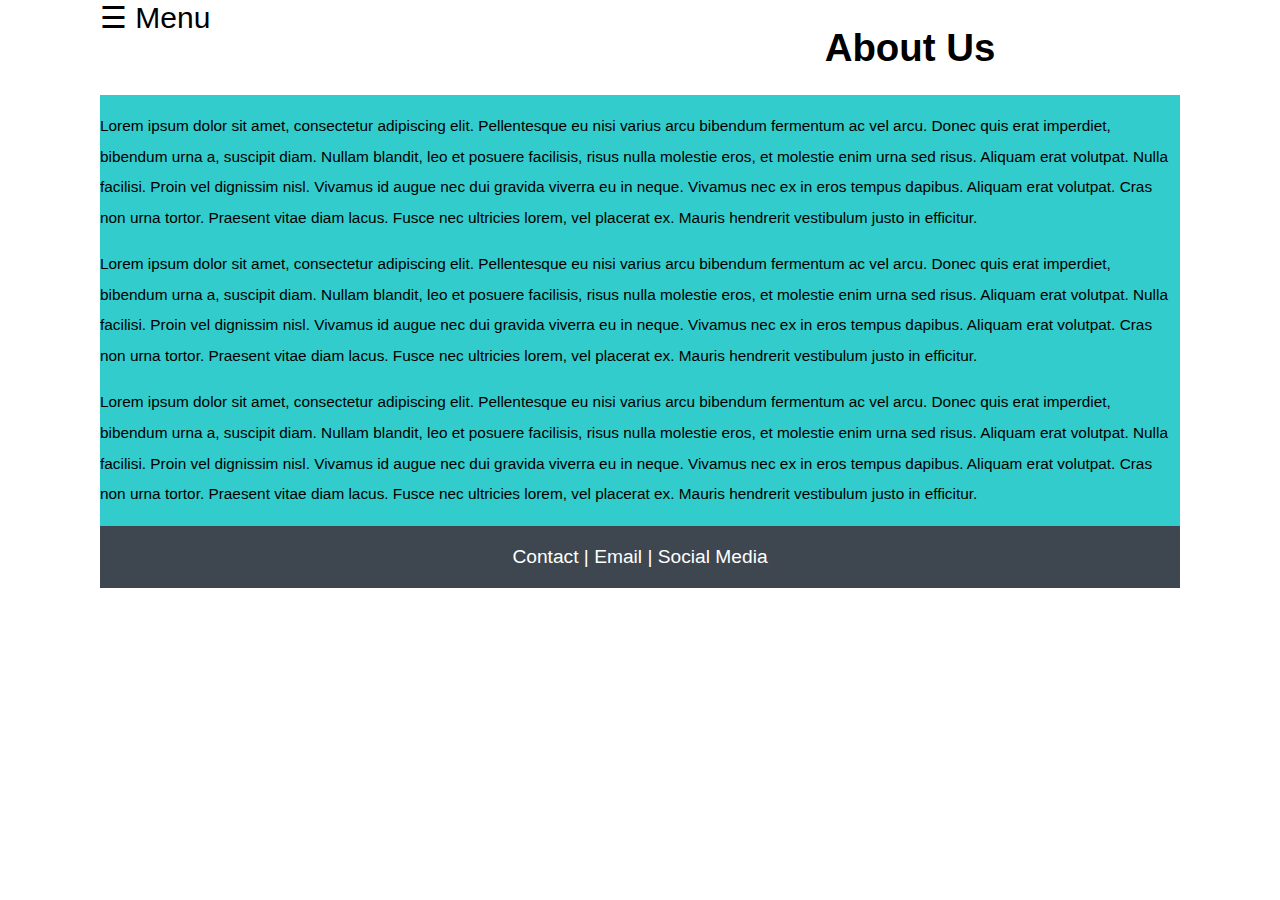
==== about.html @ 9f0ff64b "Smokin' Barrel Brewery Official Website" ====
<!doctype html>
<html lang="en">
  <head>
  <meta charset="utf-8">
  <meta http-equiv="X-UA-Compatible" content="IE=edge">
  <meta name="viewport" content="width=device-width, initial-scale=1">
  <title>Smokin' Barrel Brewery</title>
    <link rel="stylesheet" href="lib/css/style.css">
    <link href="https://fonts.googleapis.com/icon?family=Material+Icons" rel="stylesheet">
    <link rel="stylesheet" href="https://use.fontawesome.com/releases/v5.3.1/css/all.css" integrity="sha384-mzrmE5qonljUremFsqc01SB46JvROS7bZs3IO2EmfFsd15uHvIt+Y8vEf7N7fWAU" crossorigin="anonymous">
    <script src="lib/js/script.js"></script>
  </head>

  <body>
    <div class="wrapper">
        <div id="mySidenav" class="sidenav">
            <a href="javascript:void(0)" class="closebtn" onclick="closeNav()">&times;</a>
            <a href="index.html"><i class="fas fa-home"></i> Home</a>
            <a href="beer.html"><i class="fas fa-beer"></i> Beer</a>
            <a href="food.html"><i class="fas fa-utensils"></i> Food</a>
            <a href="event.html"><i class="fas fa-calendar-alt"></i> Events</a>
            <a href="about.html"><i class="fas fa-user-circle"></i> About</a>
      </div>
      <span style="font-size:30px;cursor:pointer" onclick="slideNav()">&#9776; Menu</span>

      <div id="heading">
          <h1>About Us</h1>
        </div>

      <div id="aboutBio">
          <article>
              <section>
                <p>
                    Lorem ipsum dolor sit amet, consectetur adipiscing elit. Pellentesque eu nisi varius arcu bibendum fermentum ac vel arcu. Donec quis erat imperdiet, bibendum urna a, suscipit diam. Nullam blandit, leo et posuere facilisis, risus nulla molestie eros, et molestie enim urna sed risus. Aliquam erat volutpat. Nulla facilisi. Proin vel dignissim nisl. Vivamus id augue nec dui gravida viverra eu in neque. Vivamus nec ex in eros tempus dapibus. Aliquam erat volutpat. Cras non urna tortor. Praesent vitae diam lacus. Fusce nec ultricies lorem, vel placerat ex. Mauris hendrerit vestibulum justo in efficitur.
                </p>
              </section>
              <section>
                  <p>
                      Lorem ipsum dolor sit amet, consectetur adipiscing elit. Pellentesque eu nisi varius arcu bibendum fermentum ac vel arcu. Donec quis erat imperdiet, bibendum urna a, suscipit diam. Nullam blandit, leo et posuere facilisis, risus nulla molestie eros, et molestie enim urna sed risus. Aliquam erat volutpat. Nulla facilisi. Proin vel dignissim nisl. Vivamus id augue nec dui gravida viverra eu in neque. Vivamus nec ex in eros tempus dapibus. Aliquam erat volutpat. Cras non urna tortor. Praesent vitae diam lacus. Fusce nec ultricies lorem, vel placerat ex. Mauris hendrerit vestibulum justo in efficitur.
                  </p>
                </section>
                <section>
                    <p>
                        Lorem ipsum dolor sit amet, consectetur adipiscing elit. Pellentesque eu nisi varius arcu bibendum fermentum ac vel arcu. Donec quis erat imperdiet, bibendum urna a, suscipit diam. Nullam blandit, leo et posuere facilisis, risus nulla molestie eros, et molestie enim urna sed risus. Aliquam erat volutpat. Nulla facilisi. Proin vel dignissim nisl. Vivamus id augue nec dui gravida viverra eu in neque. Vivamus nec ex in eros tempus dapibus. Aliquam erat volutpat. Cras non urna tortor. Praesent vitae diam lacus. Fusce nec ultricies lorem, vel placerat ex. Mauris hendrerit vestibulum justo in efficitur.
                    </p>
                  </section>
            </article> 
      </div>   
      
      <footer class="footDesign">Contact | Email | Social Media</footer>
      
        <script>
          function slideNav() {
            document.getElementById("mySidenav").style.width = "250px";
        }
      
        function closeNav() {
            document.getElementById("mySidenav").style.width = "0";
        }
        </script>
    </div>
</body>
</html>
---- lib/css/style.css ----
body {
    font-family: "Roboto", sans-serif;
    font-size: 120%;
    padding: 0;
    margin: 0;
}

#heading {
    text-align: center;
}

.sidenav {
    height: 100%;
    width: 0;
    position: fixed;
    z-index: 1;
    top: 0;
    left: 0;
    background-color: rgb(95, 95, 95);
    overflow-x: hidden;
    transition: 0.5s;
    padding-top: 60px;
}

.sidenav a {
    padding: 8px 8px 8px 32px;
    text-decoration: none;
    font-size: 25px;
    color: #818181;
    display: block;
    transition: 0.3s;
}

.sidenav a:hover {
    color: #f1f1f1;
}

.sidenav .closebtn {
    position: absolute;
    top: 0;
    right: 25px;
    font-size: 36px;
    margin-left: 50px;
}

@media screen and (max-height: 450px) {
  .sidenav {padding-top: 15px;}
  .sidenav a {font-size: 18px;}
}

.info {
    text-align: center;
}

p {
    font-size: 80%;
    line-height: 200%;
}

.btn {
    font-size: 75%;
    border: solid #f1f1f1 2px;
    border-radius: 5px;
    color: #f1f1f1;
    padding: 10px 10px;
    text-transform: uppercase;
    text-decoration: none;
}

.btn:hover {
    color: red;
    border: solid red 2px;
}

table {
    font-family: arial, sans-serif;
    border-collapse: collapse;
    width: 100%;
}

td {
    text-align: left;
    padding: 8px;
}

tr:nth-child(even) {
    background-color: #dddddd;
}

#landing {
    grid-area: landing;

    padding: 20px;
}
#beer {
    grid-area: beer;
    color: white; 
    background-color: grey;
    padding: 20px;
}
#beerMenu {
    grid-area: beerMenu;
    background-color: grey;
}
#food {
    grid-area: food;
    color: white;  
    background-color: tan;
    padding: 20px;
}
#foodMenu {
    grid-area: foodMenu;
    background-color: tan;
}
#hours {
    grid-area: hours; 
    text-align: center;
    border: 1px solid rgba(0, 0, 0, 0.8);
    padding: 20px;
}
#about {
    grid-area: about; 
    background-color: #33cccc; 
    color: white;
    padding: 20px;
}
#aboutBio {
    grid-area: aboutBio;
    color: black;
    background-color: #33cccc;
}
#contact {
    grid-area: contact;
    color: white; 
    background-color: #666699;
    padding: 20px;
}
.footDesign {
    grid-area: foot;
    text-align: center;
    color: white;
    background-color: #3E474F;
    padding: 20px;
}
.wrapper {
    display: grid;
    grid-template-areas:
        "landing"
        "beer"
        "beerMenu"
        "food"
        "foodMenu"
        "hours"
        "about"
        "aboutBio"
        "contact"
        "foot";
}

@media only screen and (min-width: 400px) {
    .wrapper {
        width: 400px;
        margin-left: auto;
        margin-right: auto;
        grid-template-columns: auto;
        grid-template-areas:
            "landing"
            "beer"
            "beerMenu"
            "food"
            "foodMenu"
            "hours"
            "about"
            "aboutBio"
            "contact"
            "foot foot";
    }
}

@media only screen and (min-width: 1080px) {
    .wrapper {
        width: 1080px;
        margin-left: auto;
        margin-right: auto;
        grid-template-columns: 540px auto;
        grid-template-areas:
            "landing landing"
            "beer food"
            "foodMenu foodMenu"
            "beerMenu beerMenu"
            "hours hours"
            "about contact"
            "aboutBio aboutBio"
            "foot foot";
    }
}
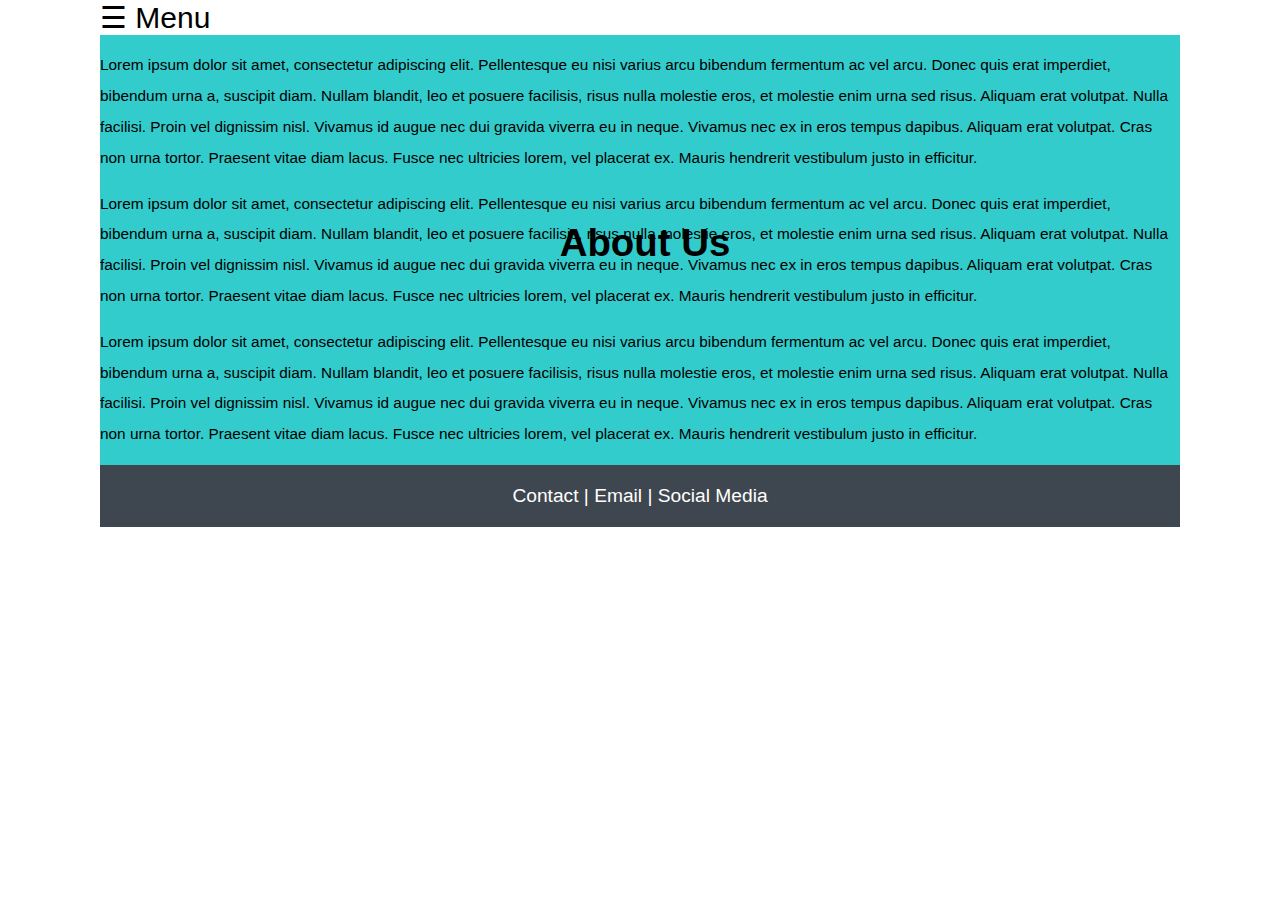
==== commit 6cb589b0: "updated footer class tag in html and css" ====
--- a/about.html
+++ b/about.html
@@ -47,7 +47,7 @@
             </article> 
       </div>   
       
-      <footer class="footDesign">Contact | Email | Social Media</footer>
+      <footer class="footer">Contact | Email | Social Media</footer>
       
         <script>
           function slideNav() {
--- a/lib/css/style.css
+++ b/lib/css/style.css
@@ -5,15 +5,45 @@
     margin: 0;
 }
 
+#landing::after {
+    content: '';
+    height: 100vh;
+    width: 100%;
+    background-image: url("../img/barrel.jpeg");
+    background-size: cover;
+    background-repeat: no-repeat;
+    background-position: center;
+    display: block;
+    transition: all 1000ms;
+}
+
 #heading {
-    text-align: center;
-}
+    position: absolute;
+    z-index: 1;
+    top: 10%;
+    left: 50%;
+    margin-top: 105px;
+    margin-left: -145px;
+    width: 300px;
+    height: 350px;
+    text-align: center;
+}
+
+#heading .title {
+    font-size: 2.2rem;
+    margin-top: 1rem;
+  }
+  
+#heading .text {
+    line-height: 1.7;
+    margin-top: 1rem;
+  }
 
 .sidenav {
     height: 100%;
     width: 0;
     position: fixed;
-    z-index: 1;
+    z-index: 2;
     top: 0;
     left: 0;
     background-color: rgb(95, 95, 95);
@@ -92,8 +122,7 @@
 
     padding: 20px;
 }
-#beer {
-    grid-area: beer;
+#beerInfo {
     color: white; 
     background-color: grey;
     padding: 20px;
@@ -102,8 +131,7 @@
     grid-area: beerMenu;
     background-color: grey;
 }
-#food {
-    grid-area: food;
+#foodInfo {
     color: white;  
     background-color: tan;
     padding: 20px;
@@ -112,14 +140,12 @@
     grid-area: foodMenu;
     background-color: tan;
 }
-#hours {
-    grid-area: hours; 
+#hours { 
     text-align: center;
     border: 1px solid rgba(0, 0, 0, 0.8);
     padding: 20px;
 }
-#about {
-    grid-area: about; 
+#aboutInfo { 
     background-color: #33cccc; 
     color: white;
     padding: 20px;
@@ -129,18 +155,25 @@
     color: black;
     background-color: #33cccc;
 }
-#contact {
-    grid-area: contact;
+#contactInfo {
     color: white; 
     background-color: #666699;
     padding: 20px;
 }
-.footDesign {
+.footer {
     grid-area: foot;
     text-align: center;
     color: white;
     background-color: #3E474F;
     padding: 20px;
+}
+
+.txt-wht {
+    color: white;
+}
+
+.center {
+    text-align: center;
 }
 .wrapper {
     display: grid;
@@ -158,12 +191,15 @@
 }
 
 @media only screen and (min-width: 400px) {
+    #landing::after {
+        height: 50vh;
+      }
     .wrapper {
         width: 400px;
         margin-left: auto;
         margin-right: auto;
         grid-template-columns: auto;
-        grid-template-areas:
+        /*grid-template-areas:
             "landing"
             "beer"
             "beerMenu"
@@ -173,7 +209,11 @@
             "about"
             "aboutBio"
             "contact"
-            "foot foot";
+            "foot foot";*/
+    }
+    .grid-1,
+    .grid-2 {
+      grid-template-columns: 1fr;
     }
 }
 
@@ -182,7 +222,33 @@
         width: 1080px;
         margin-left: auto;
         margin-right: auto;
-        grid-template-columns: 540px auto;
+        /*grid-template-columns: 540px auto;
+        grid-template-areas:
+            "landing landing"
+            "beer food"
+            "foodMenu foodMenu"
+            "beerMenu beerMenu"
+            "hours hours"
+            "about contact"
+            "aboutBio aboutBio"
+            "foot foot";*/
+    }
+    .grid-1 {
+        display: grid;
+        /*grid-auto-columns: repeat(3, 1fr);*/
+    }
+    .grid-2 {
+        display: grid;
+        grid-template-columns: repeat(2, 1fr);
+      }
+}
+/* Landscape */
+@media only screen and (max-height: 400px) {
+    .wrapper {
+        width: 400px;
+        margin-left: auto;
+        margin-right: auto;
+        grid-template-columns: auto;
         grid-template-areas:
             "landing landing"
             "beer food"
@@ -193,4 +259,11 @@
             "aboutBio aboutBio"
             "foot foot";
     }
-}+    #heading .text {
+      display: none;
+    }
+  
+    #heading {
+      top: 0;
+    }
+  }
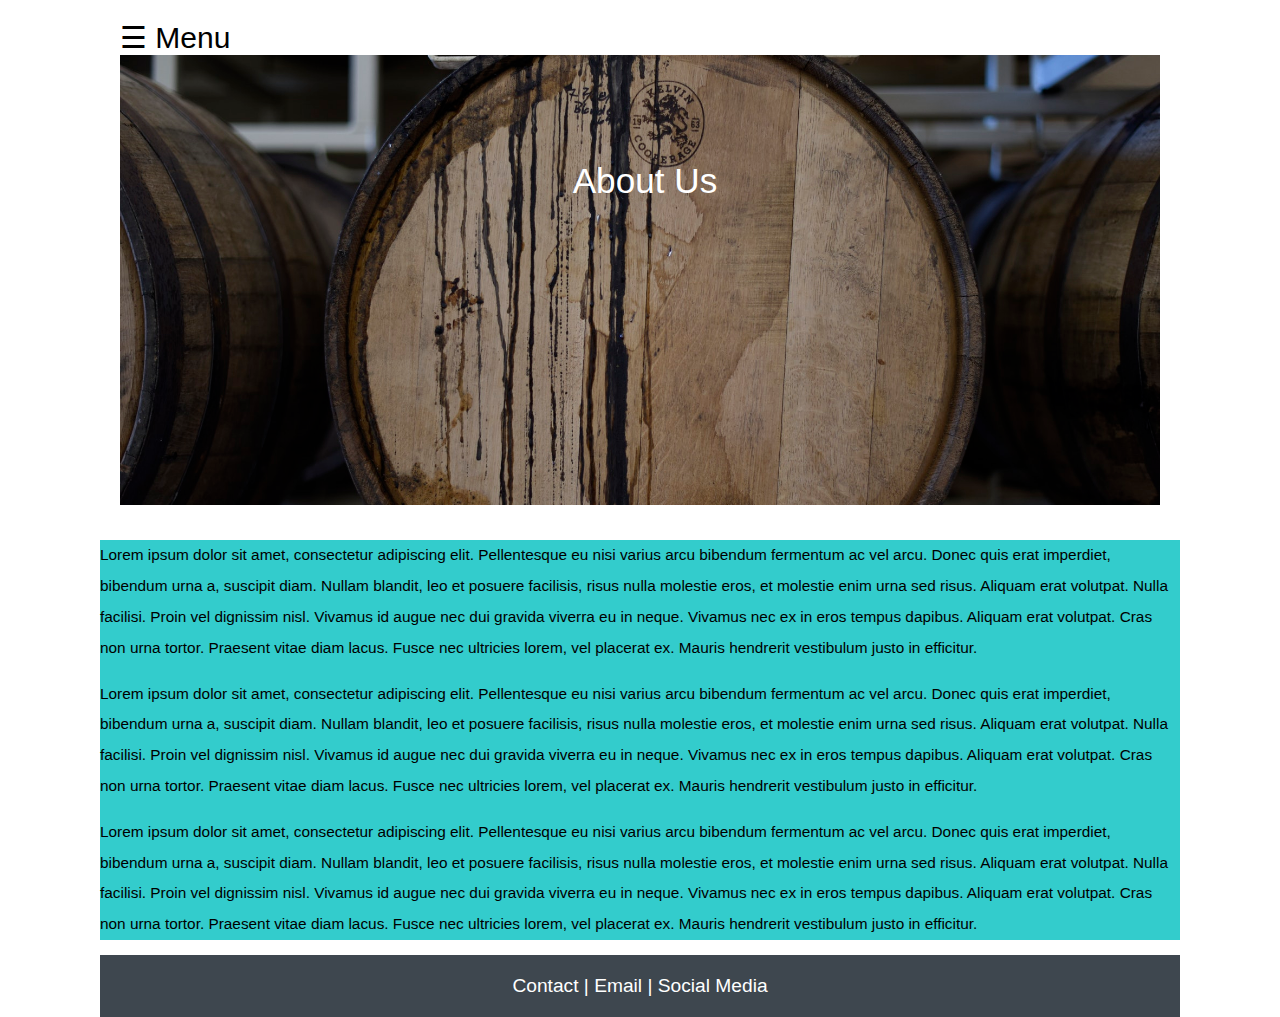
==== commit 6e11dae9: "updated all html files to use the landing div" ====
--- a/about.html
+++ b/about.html
@@ -13,19 +13,21 @@
 
   <body>
     <div class="wrapper">
-        <div id="mySidenav" class="sidenav">
-            <a href="javascript:void(0)" class="closebtn" onclick="closeNav()">&times;</a>
-            <a href="index.html"><i class="fas fa-home"></i> Home</a>
-            <a href="beer.html"><i class="fas fa-beer"></i> Beer</a>
-            <a href="food.html"><i class="fas fa-utensils"></i> Food</a>
-            <a href="event.html"><i class="fas fa-calendar-alt"></i> Events</a>
-            <a href="about.html"><i class="fas fa-user-circle"></i> About</a>
+      <div id="landing">
+          <div id="mySidenav" class="sidenav">
+              <a href="javascript:void(0)" class="closebtn" onclick="closeNav()">&times;</a>
+              <a href="index.html"><i class="fas fa-home"></i> Home</a>
+              <a href="beer.html"><i class="fas fa-beer"></i> Beer</a>
+              <a href="food.html"><i class="fas fa-utensils"></i> Food</a>
+              <a href="event.html"><i class="fas fa-calendar-alt"></i> Events</a>
+              <a href="about.html"><i class="fas fa-user-circle"></i> About</a>
+        </div>
+        <span style="font-size:30px;cursor:pointer" onclick="slideNav()">&#9776; Menu</span>
+
+        <header id="heading" class="txt-wht">
+            <div class="title">About Us</div>
+          </header>
       </div>
-      <span style="font-size:30px;cursor:pointer" onclick="slideNav()">&#9776; Menu</span>
-
-      <div id="heading">
-          <h1>About Us</h1>
-        </div>
 
       <div id="aboutBio">
           <article>
--- a/lib/css/style.css
+++ b/lib/css/style.css
@@ -175,7 +175,7 @@
 .center {
     text-align: center;
 }
-.wrapper {
+/*.wrapper {
     display: grid;
     grid-template-areas:
         "landing"
@@ -188,12 +188,16 @@
         "aboutBio"
         "contact"
         "foot";
-}
+}*/
 
 @media only screen and (min-width: 400px) {
     #landing::after {
         height: 50vh;
-      }
+    }
+      #heading {
+        top: 5%;
+        margin-top: 100px;
+    }
     .wrapper {
         width: 400px;
         margin-left: auto;
@@ -249,7 +253,7 @@
         margin-left: auto;
         margin-right: auto;
         grid-template-columns: auto;
-        grid-template-areas:
+        /*grid-template-areas:
             "landing landing"
             "beer food"
             "foodMenu foodMenu"
@@ -257,7 +261,7 @@
             "hours hours"
             "about contact"
             "aboutBio aboutBio"
-            "foot foot";
+            "foot foot";*/
     }
     #heading .text {
       display: none;
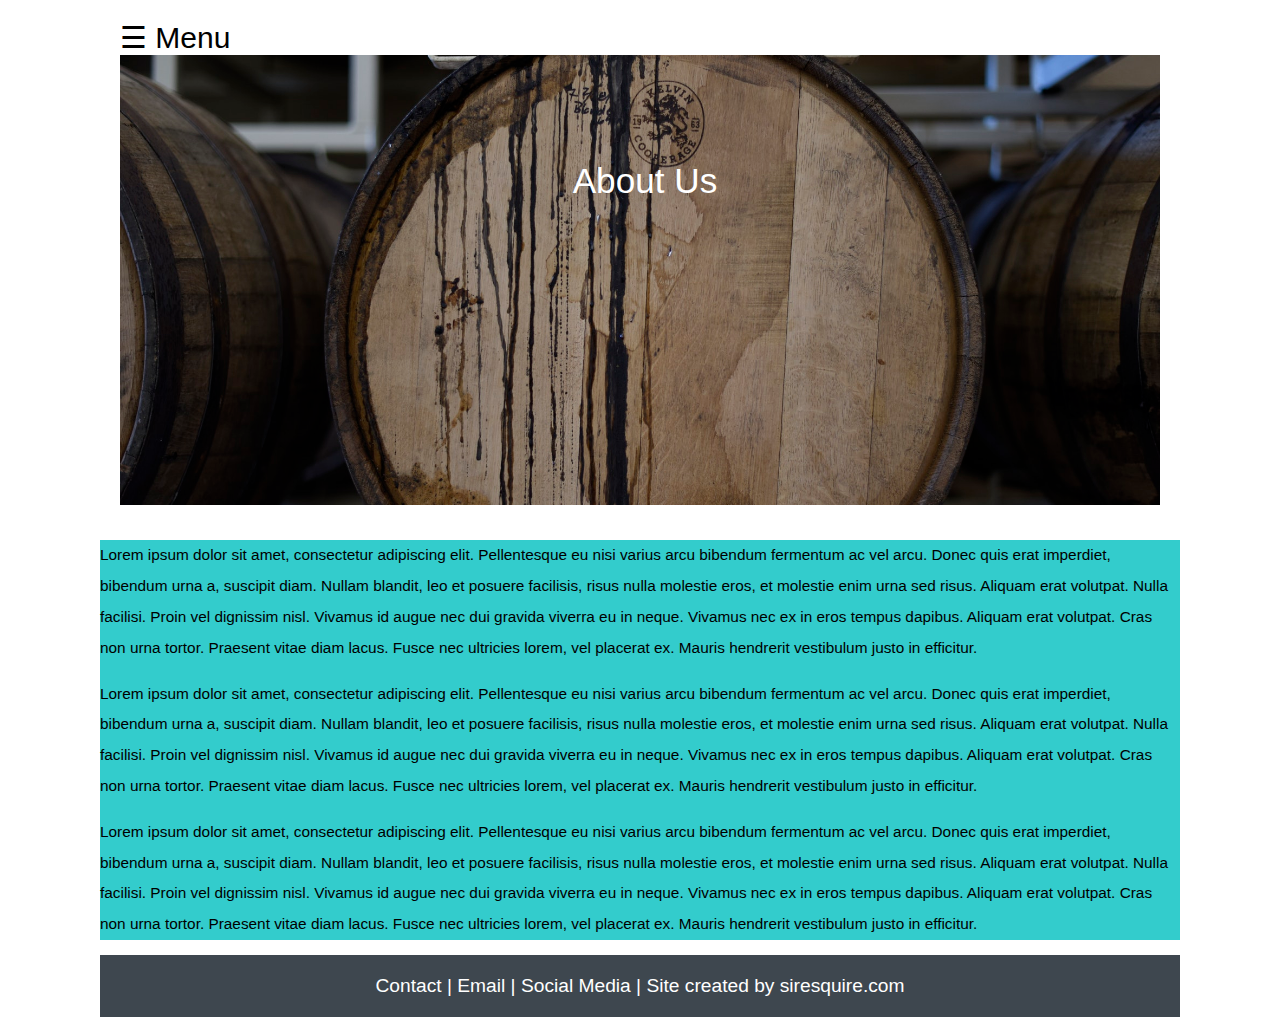
==== commit 3b94fe9a: "updated all page footers" ====
--- a/about.html
+++ b/about.html
@@ -4,7 +4,7 @@
   <meta charset="utf-8">
   <meta http-equiv="X-UA-Compatible" content="IE=edge">
   <meta name="viewport" content="width=device-width, initial-scale=1">
-  <title>Smokin' Barrel Brewery</title>
+  <title>About Us | SBB</title>
     <link rel="stylesheet" href="lib/css/style.css">
     <link href="https://fonts.googleapis.com/icon?family=Material+Icons" rel="stylesheet">
     <link rel="stylesheet" href="https://use.fontawesome.com/releases/v5.3.1/css/all.css" integrity="sha384-mzrmE5qonljUremFsqc01SB46JvROS7bZs3IO2EmfFsd15uHvIt+Y8vEf7N7fWAU" crossorigin="anonymous">
@@ -49,7 +49,7 @@
             </article> 
       </div>   
       
-      <footer class="footer">Contact | Email | Social Media</footer>
+      <footer class="footer">Contact | Email | Social Media | Site created by siresquire.com </footer>
       
         <script>
           function slideNav() {
